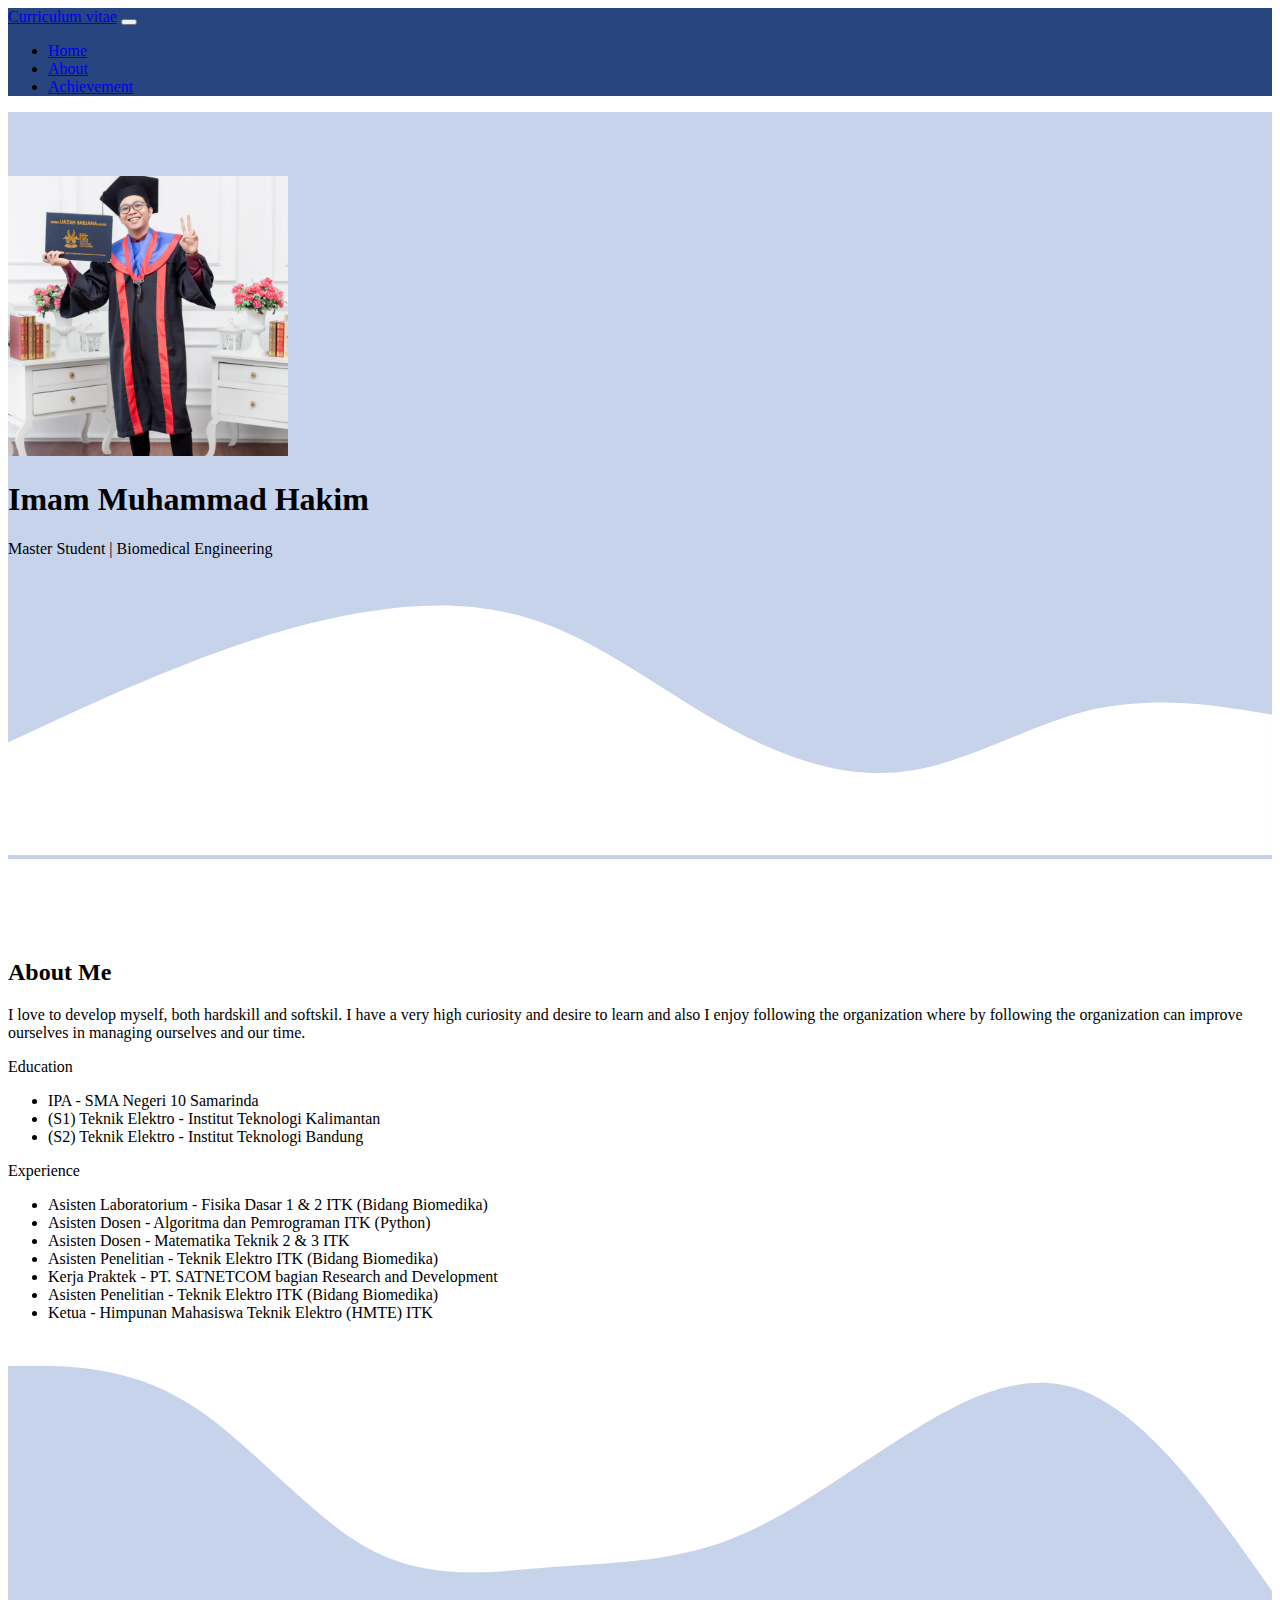
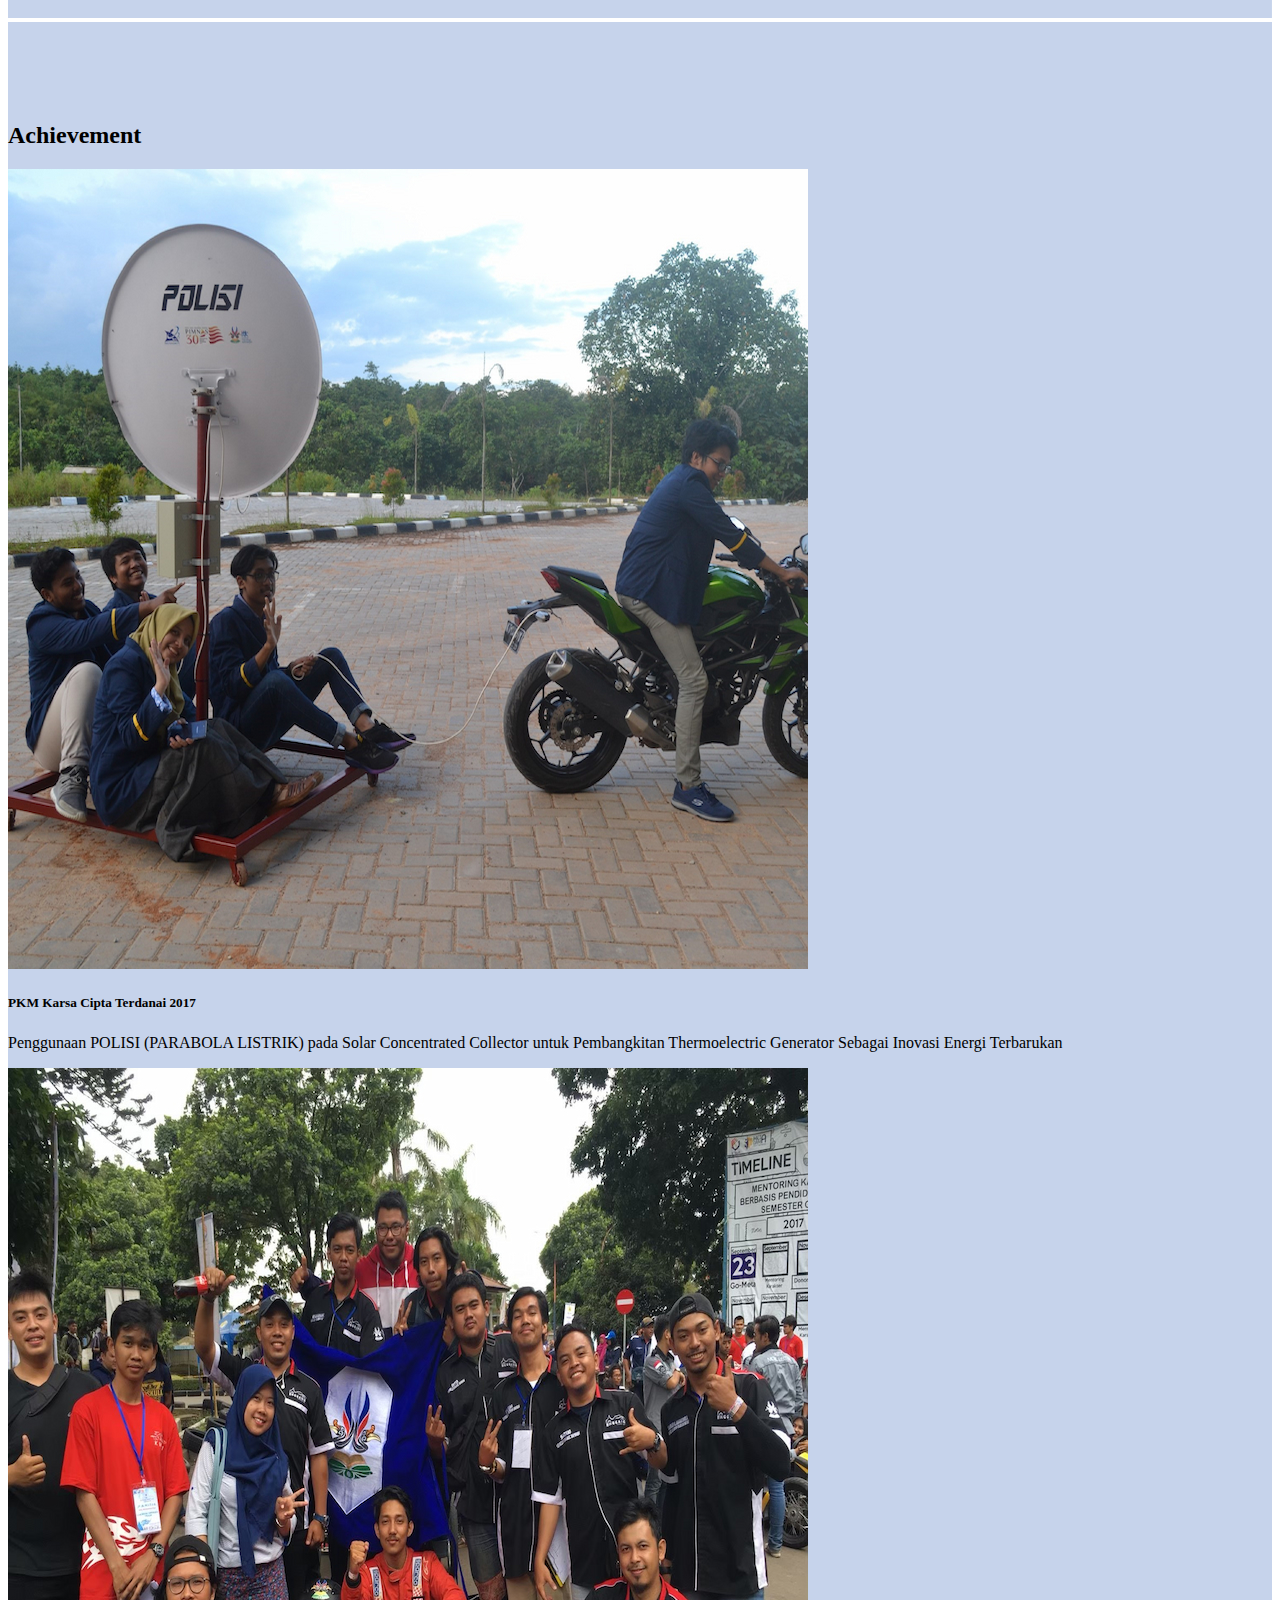
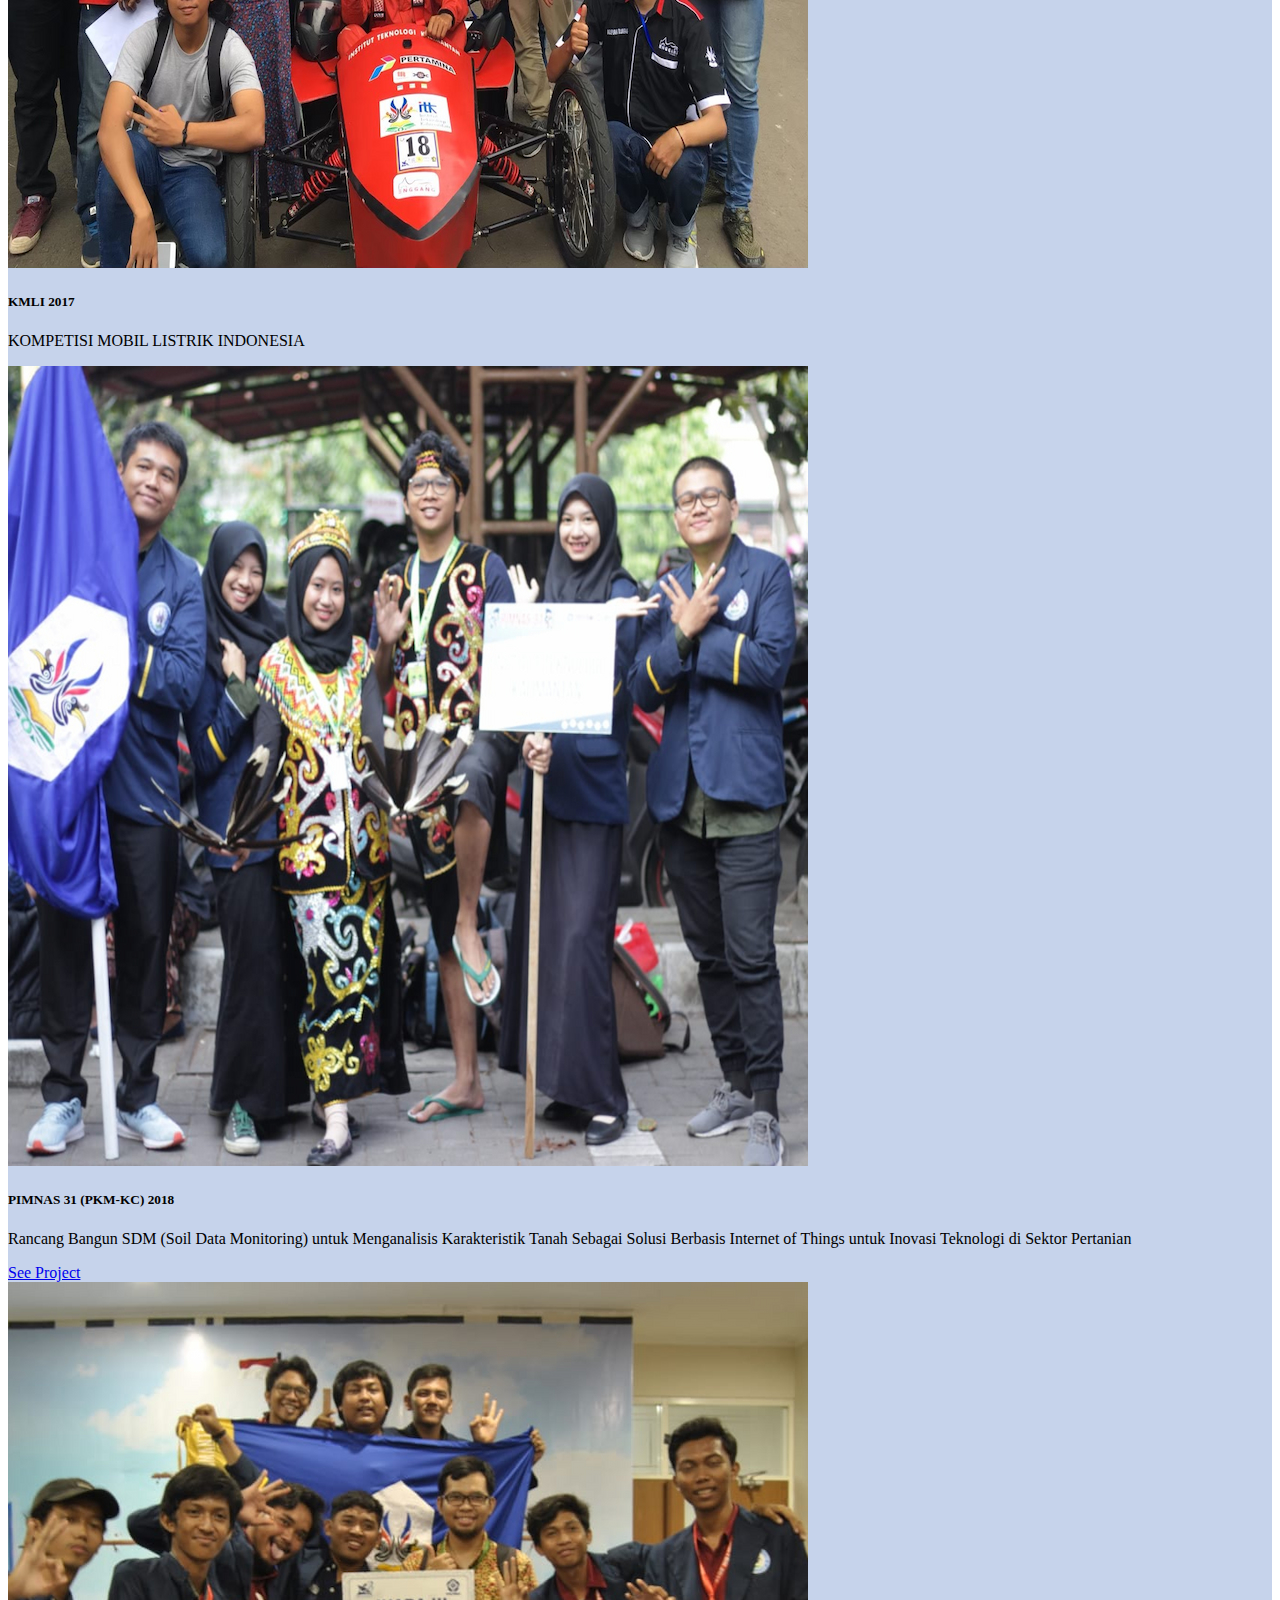
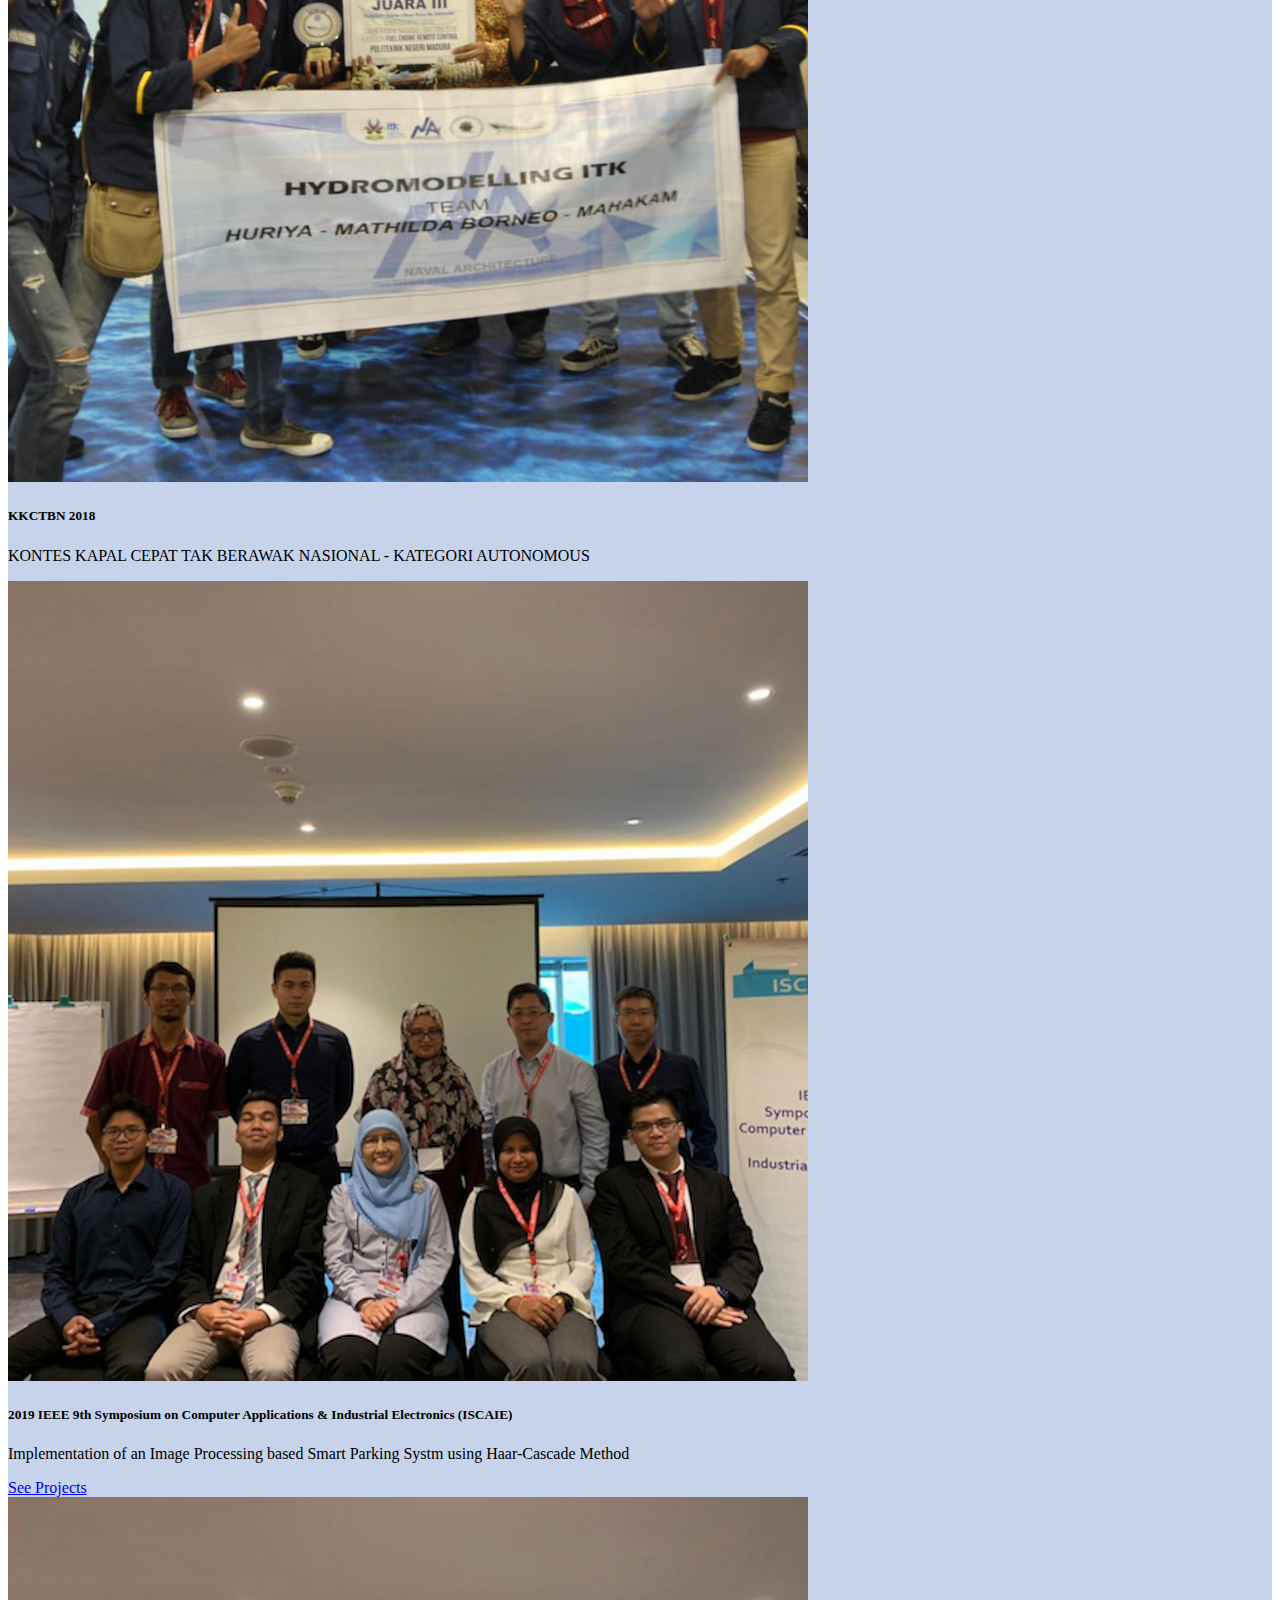
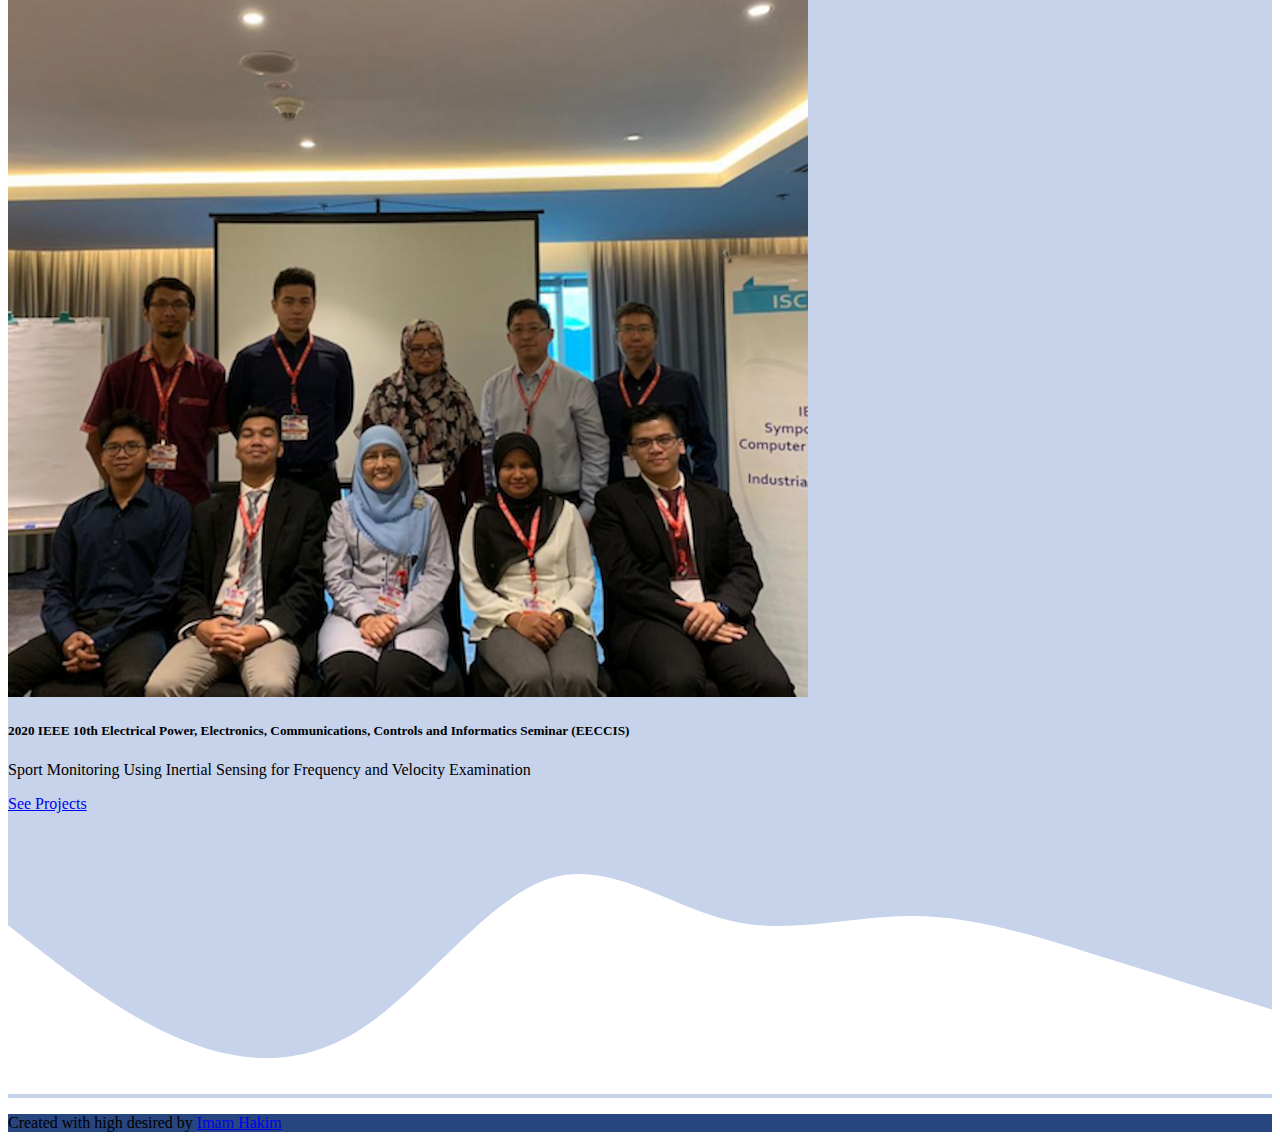
==== index.html @ 37e56568 "Rename home.html to index.html" ====
<!DOCTYPE html>
<html lang="en">
<head>
    <meta charset="UTF-8">
    <meta http-equiv="X-UA-Compatible" content="IE=edge">
    <meta name="viewport" content="width=device-width, initial-scale=1.0">
    <link href="https://cdn.jsdelivr.net/npm/bootstrap@5.0.1/dist/css/bootstrap.min.css" rel="stylesheet" integrity="sha384-+0n0xVW2eSR5OomGNYDnhzAbDsOXxcvSN1TPprVMTNDbiYZCxYbOOl7+AMvyTG2x" crossorigin="anonymous">
    <!-- My CSS-->
    <link rel="stylesheet" href="style.css" />
    <title>Home</title>
</head>
<body id="home">

    <nav class="navbar fixed-top navbar-expand-lg navbar-dark shadow-sm" style="background-color: #27457e">
        <div class="container">
          <a class="navbar-brand" href="#home">Curriculum vitae</a>
          <button class="navbar-toggler" type="button" data-bs-toggle="collapse" data-bs-target="#navbarSupportedContent" aria-controls="navbarSupportedContent" aria-expanded="false" aria-label="Toggle navigation">
            <span class="navbar-toggler-icon"></span>
          </button>
          <div class="collapse navbar-collapse" id="navbarSupportedContent">
            <ul class="navbar-nav ms-auto">
              <li class="nav-item">
                <a class="nav-link active" aria-current="page" href="#home">Home</a>
              </li>
              <li class="nav-item">
                <a class="nav-link active" href="#about">About</a>
              </li>
              <li class="nav-item">
                <a class="nav-link active" href="#projects">Achievement</a>
              </li>
            </ul>
          </div>
        </div>
      </nav>

    <section class="jumbotron text-center mt-5">
      <img src="img/imam.png" alt="Imam Muhammad Hakim" width="280" 
      class="rounded-circle">
      <h1 class="display-4">Imam Muhammad Hakim</h1>
      <p class="lead">Master Student | Biomedical Engineering</p>
      <svg xmlns="http://www.w3.org/2000/svg" viewBox="0 0 1440 320"><path fill="#ffffff" fill-opacity="1" d="M0,192L34.3,176C68.6,160,137,128,206,101.3C274.3,75,343,53,411,42.7C480,32,549,32,617,58.7C685.7,85,754,139,823,176C891.4,213,960,235,1029,224C1097.1,213,1166,171,1234,154.7C1302.9,139,1371,149,1406,154.7L1440,160L1440,320L1405.7,320C1371.4,320,1303,320,1234,320C1165.7,320,1097,320,1029,320C960,320,891,320,823,320C754.3,320,686,320,617,320C548.6,320,480,320,411,320C342.9,320,274,320,206,320C137.1,320,69,320,34,320L0,320Z"></path></svg>
    </section>

    <section id="about">
      <div class="container">
        <div class="row text-center">
          <div class="col mb-3">
            <h2>About Me</h2>
            <p class="fs-4">I love to develop myself, both hardskill and softskil. I have a very high curiosity and desire to learn and also I enjoy following the organization 
              where by following the organization can improve ourselves in managing ourselves and our time.</p>
          </div>
          <div class="row justify-content-center fs-5">
            <div class="col-md-5">
              <div class="card">
                <div class="card-header">
                  Education
                </div>
                <ul class="list-group list-group-flush">
                  <li class="list-group-item">IPA - SMA Negeri 10 Samarinda</li>
                  <li class="list-group-item">(S1) Teknik Elektro - Institut Teknologi Kalimantan</li>
                  <li class="list-group-item">(S2) Teknik Elektro - Institut Teknologi Bandung</li>
                </ul>
              </div>
            </div>
            <div class="col-md-5">
              <div class="card">
                <div class="card-header">
                  Experience
                </div>
                <ul class="list-group list-group-flush">
                  <li class="list-group-item">Asisten Laboratorium - Fisika Dasar 1 & 2 ITK  (Bidang Biomedika)</li>
                  <li class="list-group-item">Asisten Dosen - Algoritma dan Pemrograman ITK (Python)</li>
                  <li class="list-group-item">Asisten Dosen - Matematika Teknik 2 & 3 ITK</li>
                  <li class="list-group-item">Asisten Penelitian - Teknik Elektro ITK (Bidang Biomedika)</li>
                  <li class="list-group-item">Kerja Praktek - PT. SATNETCOM bagian Research and Development</li>
                  <li class="list-group-item">Asisten Penelitian - Teknik Elektro ITK (Bidang Biomedika)</li>
                  <li class="list-group-item">Ketua - Himpunan Mahasiswa Teknik Elektro (HMTE) ITK</li>
                </ul>
              </div>
            </div>
          </div>
        </div>
      </div>
      <svg xmlns="http://www.w3.org/2000/svg" viewBox="0 0 1440 320"><path fill="#1247aa3d" fill-opacity="1" d="M0,32L34.3,32C68.6,32,137,32,206,74.7C274.3,117,343,203,411,240C480,277,549,267,617,261.3C685.7,256,754,256,823,229.3C891.4,203,960,149,1029,106.7C1097.1,64,1166,32,1234,64C1302.9,96,1371,192,1406,240L1440,288L1440,320L1405.7,320C1371.4,320,1303,320,1234,320C1165.7,320,1097,320,1029,320C960,320,891,320,823,320C754.3,320,686,320,617,320C548.6,320,480,320,411,320C342.9,320,274,320,206,320C137.1,320,69,320,34,320L0,320Z"></path></svg>
    </section>

    <section id="projects">
      <div class="container">
        <div class="row text-center">
          <div class="col mb-3">
            <h2>Achievement</h2>
          </div>
        </div>
        <div class="row justify-content-center">
          <div class="col-md-4 mb-3">
            <div class="card">
              <img src="img/PKM 2017.jpg" class="card-img-top" alt="Pengalaman 1">
              <div class="card-body">
                <h5 class="card-title">PKM Karsa Cipta Terdanai 2017</h5>
                <p class="card-text">Penggunaan POLISI (PARABOLA LISTRIK) pada Solar Concentrated 
                  Collector untuk Pembangkitan Thermoelectric Generator Sebagai Inovasi Energi 
                  Terbarukan
                </p>
              </div>
            </div>
          </div>
          <div class="col-md-4 mb-3">
            <div class="card">
              <img src="img/217.jpg" class="card-img-top" alt="Pengalaman 2">
              <div class="card-body">
                <h5 class="card-title">KMLI 2017</h5>
                <p class="card-text">KOMPETISI MOBIL LISTRIK INDONESIA
                </p>
              </div>
            </div>
          </div>
          <div class="col-md-4 mb-3">
            <div class="card">
              <img src="img/Pimnas.jpg" class="card-img-top" alt="Pengalaman 3">
              <div class="card-body">
                <h5 class="card-title">PIMNAS 31 (PKM-KC) 2018</h5>
                <p class="card-text">Rancang Bangun SDM (Soil Data Monitoring) untuk Menganalisis Karakteristik Tanah Sebagai
                  Solusi Berbasis Internet of Things untuk Inovasi Teknologi di Sektor Pertanian
                </p>
                <a href="https://github.com/imamhakim/project-SDM-Soil-Data-Monitoring-" class="btn btn-primary">See Project</a>
              </div>
            </div>
          </div>
          <div class="col-md-4 mb-3">
            <div class="card">
              <img src="img/kkctbn.jpg" class="card-img-top" alt="Pengalaman 4">
              <div class="card-body">
                <h5 class="card-title">KKCTBN 2018</h5>
                <p class="card-text">KONTES KAPAL CEPAT TAK BERAWAK NASIONAL - KATEGORI AUTONOMOUS
                </p>
              </div>
            </div>
          </div>
          <div class="col-md-4 mb-3">
            <div class="card">
              <img src="img/ISCAIE (1).jpg" class="card-img-top" alt="Pengalaman 6">
              <div class="card-body">
                <h5 class="card-title">2019 IEEE 9th Symposium on Computer Applications & Industrial Electronics (ISCAIE)</h5>
                <p class="card-text">Implementation of an Image Processing based Smart Parking Systm using Haar-Cascade Method
                </p>
                <a href="https://ieeexplore.ieee.org/document/8743906" class="btn btn-primary">See Projects</a>
              </div>
            </div>
          </div>
          <div class="col-md-4 mb-3">
            <div class="card">
              <img src="img/ISCAIE (1).jpg" class="card-img-top" alt="Pengalaman 7">
              <div class="card-body">
                <h5 class="card-title">2020 IEEE 10th Electrical Power, Electronics, Communications,
                  Controls and Informatics Seminar (EECCIS)</h5>
                <p class="card-text">Sport Monitoring Using Inertial Sensing for Frequency and Velocity Examination
                </p>
                <a href="https://github.com/imamhakim/SportMonitoring" class="btn btn-primary">See Projects</a>
              </div>
            </div>
          </div>
        </div>
      </div>
      <svg xmlns="http://www.w3.org/2000/svg" viewBox="0 0 1440 320"><path fill="#ffffff" fill-opacity="1" d="M0,128L34.3,154.7C68.6,181,137,235,206,261.3C274.3,288,343,288,411,240C480,192,549,96,617,74.7C685.7,53,754,107,823,122.7C891.4,139,960,117,1029,117.3C1097.1,117,1166,139,1234,160C1302.9,181,1371,203,1406,213.3L1440,224L1440,320L1405.7,320C1371.4,320,1303,320,1234,320C1165.7,320,1097,320,1029,320C960,320,891,320,823,320C754.3,320,686,320,617,320C548.6,320,480,320,411,320C342.9,320,274,320,206,320C137.1,320,69,320,34,320L0,320Z"></path></svg>
    </section>

    <footer class="text-white text-center" style="background-color: #27457e">
      <p>Created with high desired by <a href="https://www.instagram.com/i_mhakim/" class="text-white fw-bold">Imam Hakim</a></p>
    </footer>

    <script src="https://cdn.jsdelivr.net/npm/bootstrap@5.0.1/dist/js/bootstrap.bundle.min.js" integrity="sha384-gtEjrD/SeCtmISkJkNUaaKMoLD0//ElJ19smozuHV6z3Iehds+3Ulb9Bn9Plx0x4" crossorigin="anonymous"></script>
</body>
</html>
---- style.css ----
.jumbotron {
  padding-top: 4rem;
  background-color: #1247aa3d;
}

#projects {
  background-color: #1247aa3d;
}

section {
  padding-top: 5rem;
}
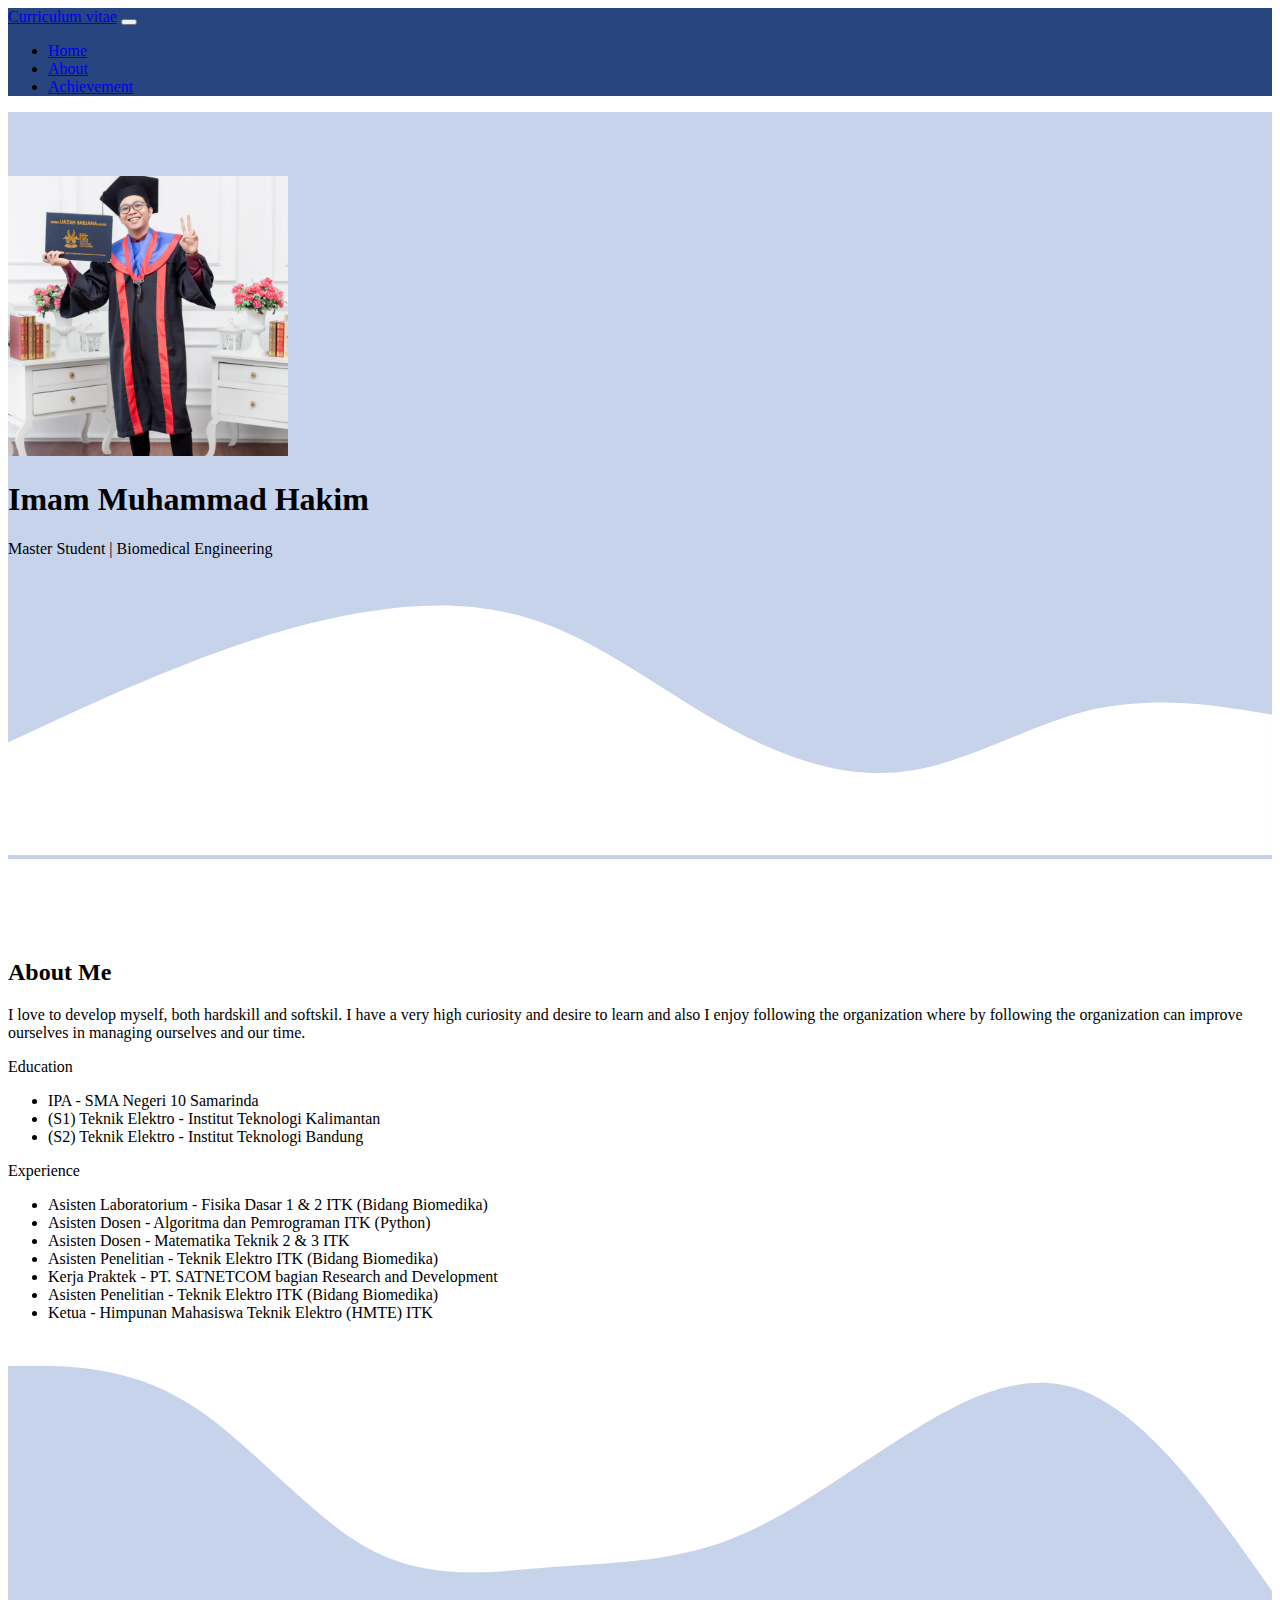
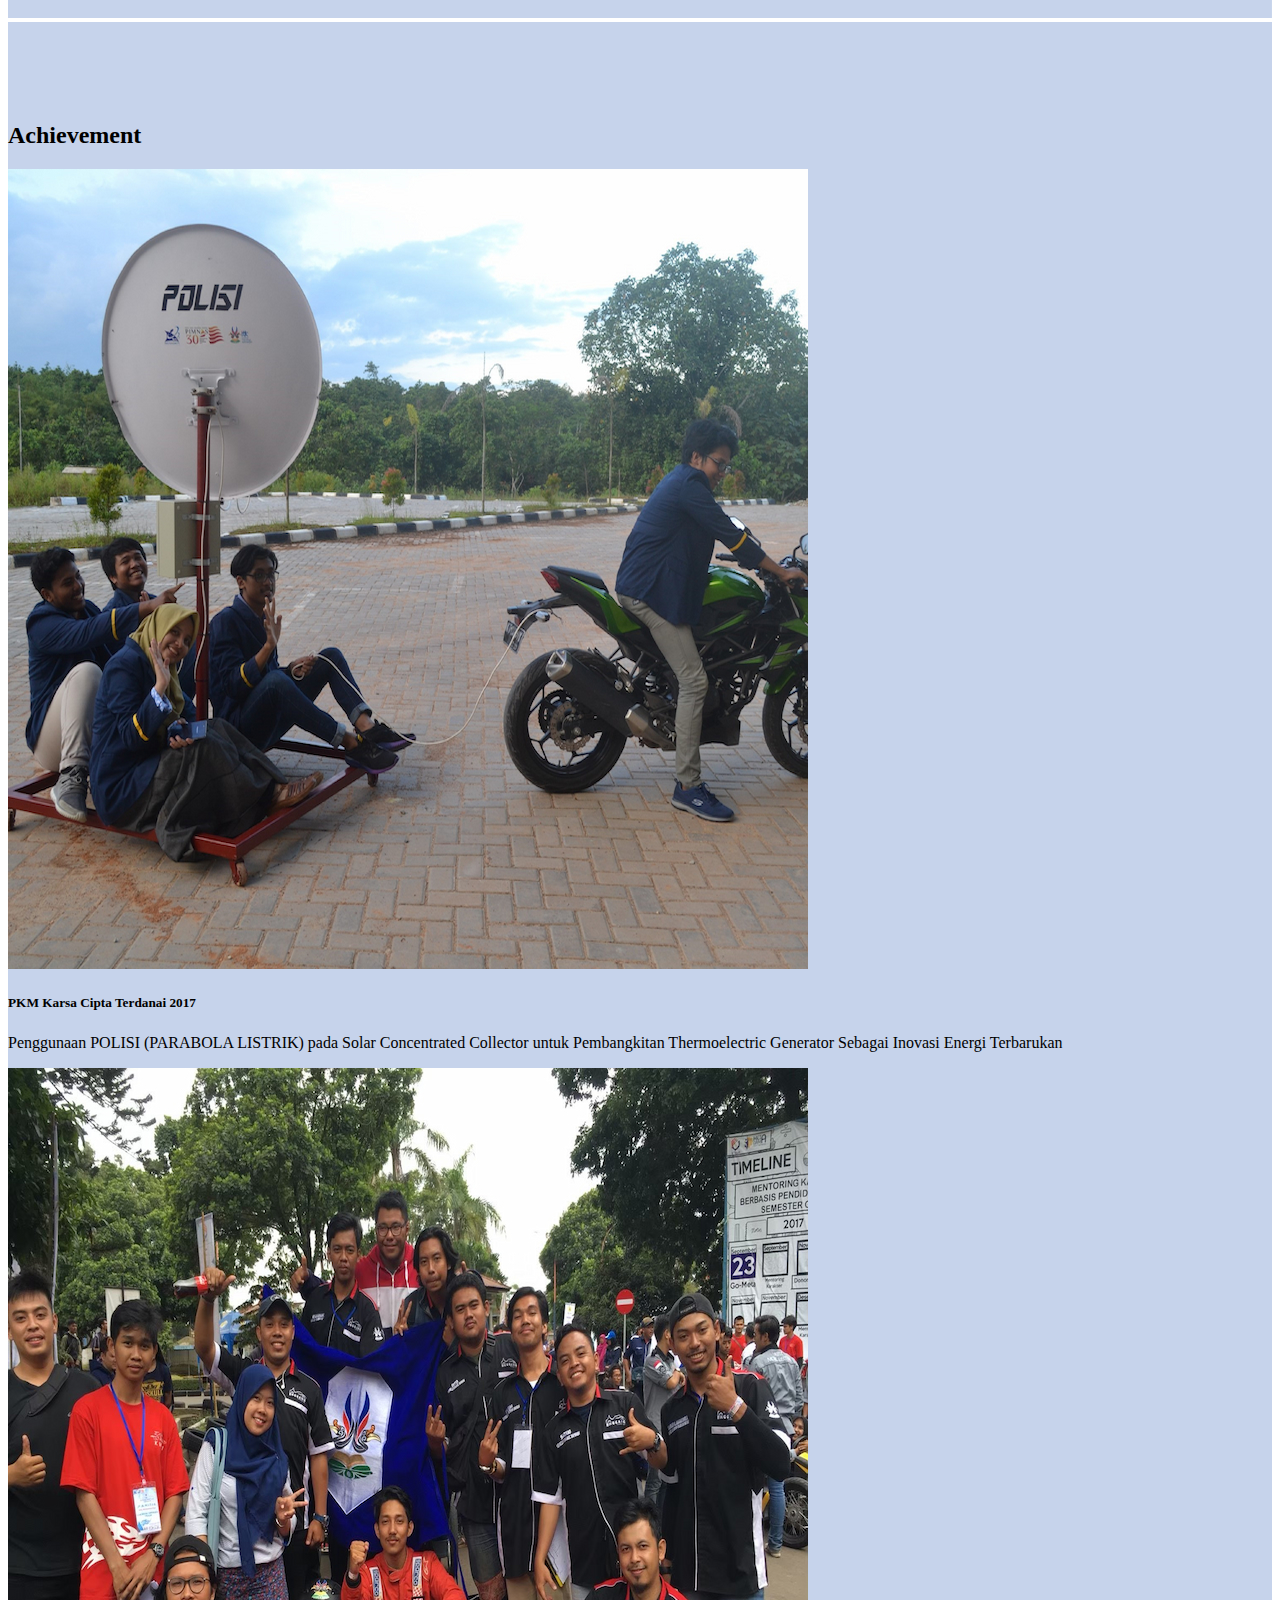
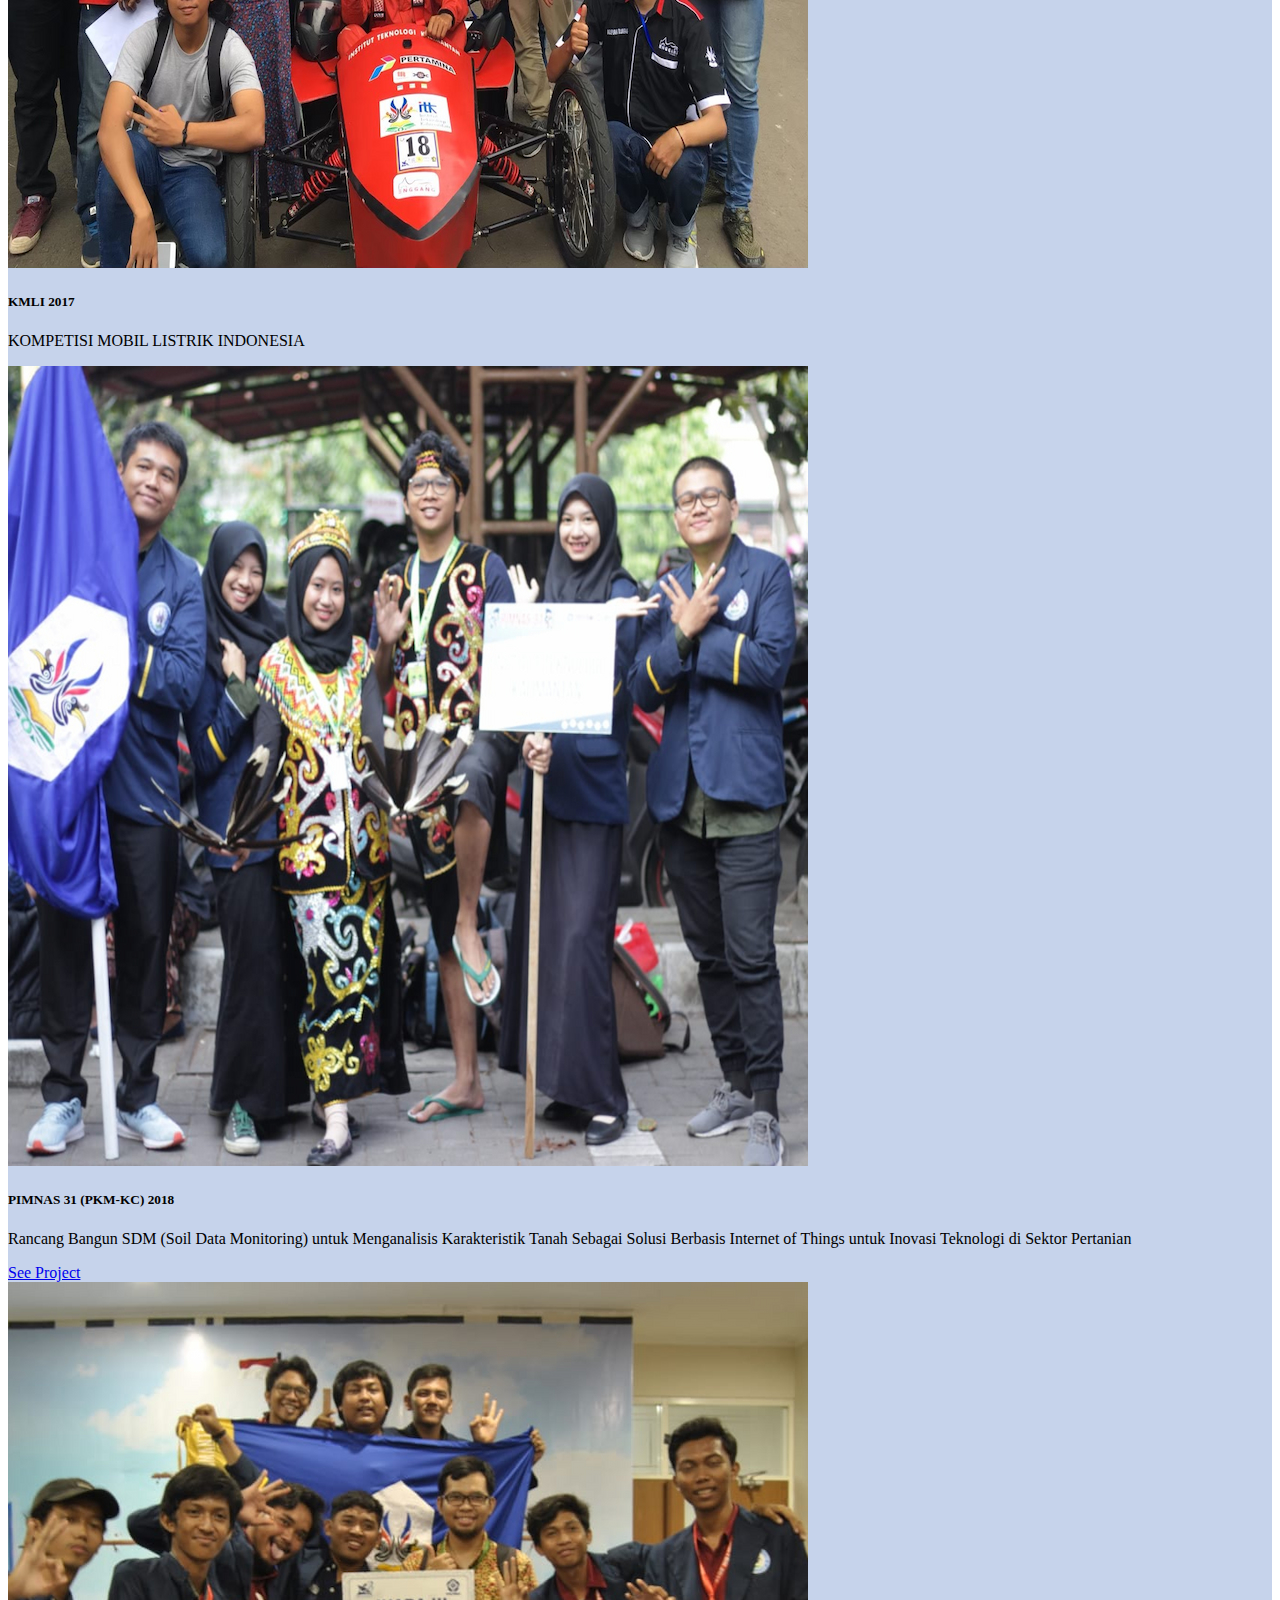
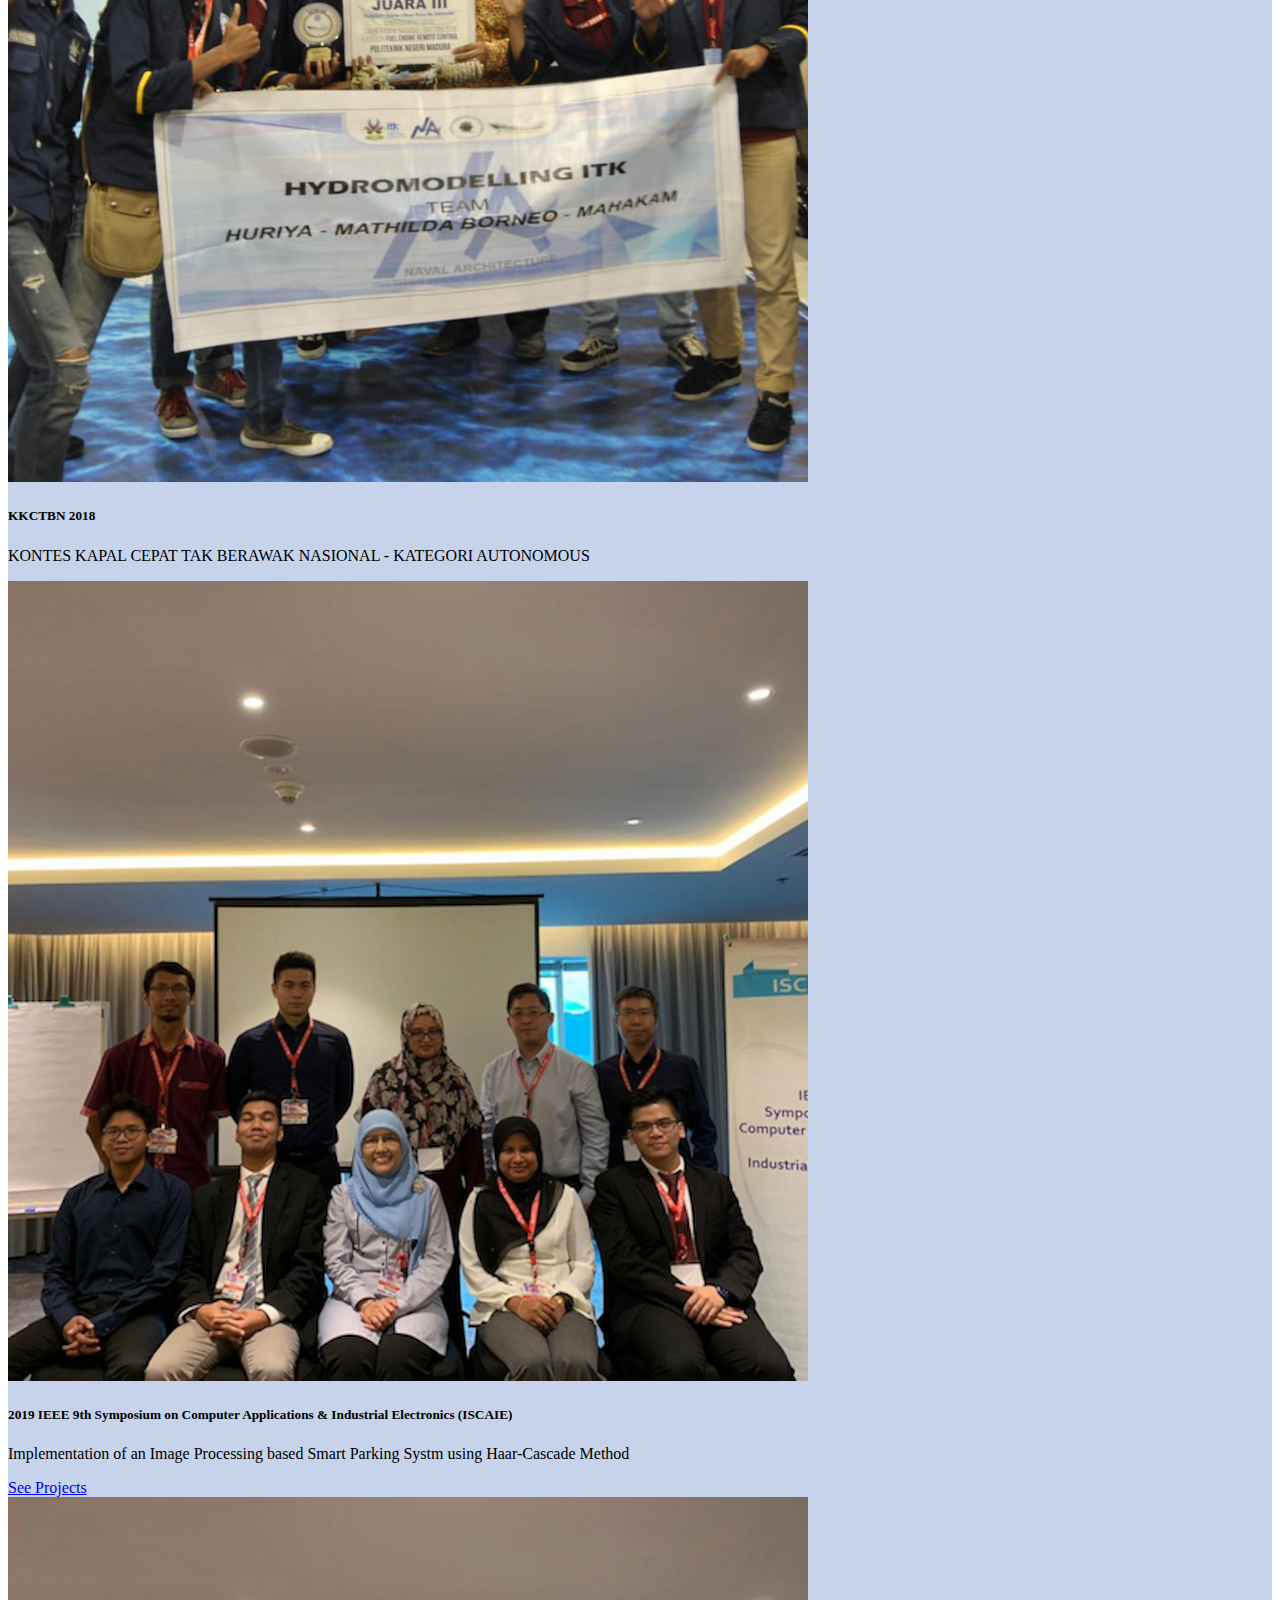
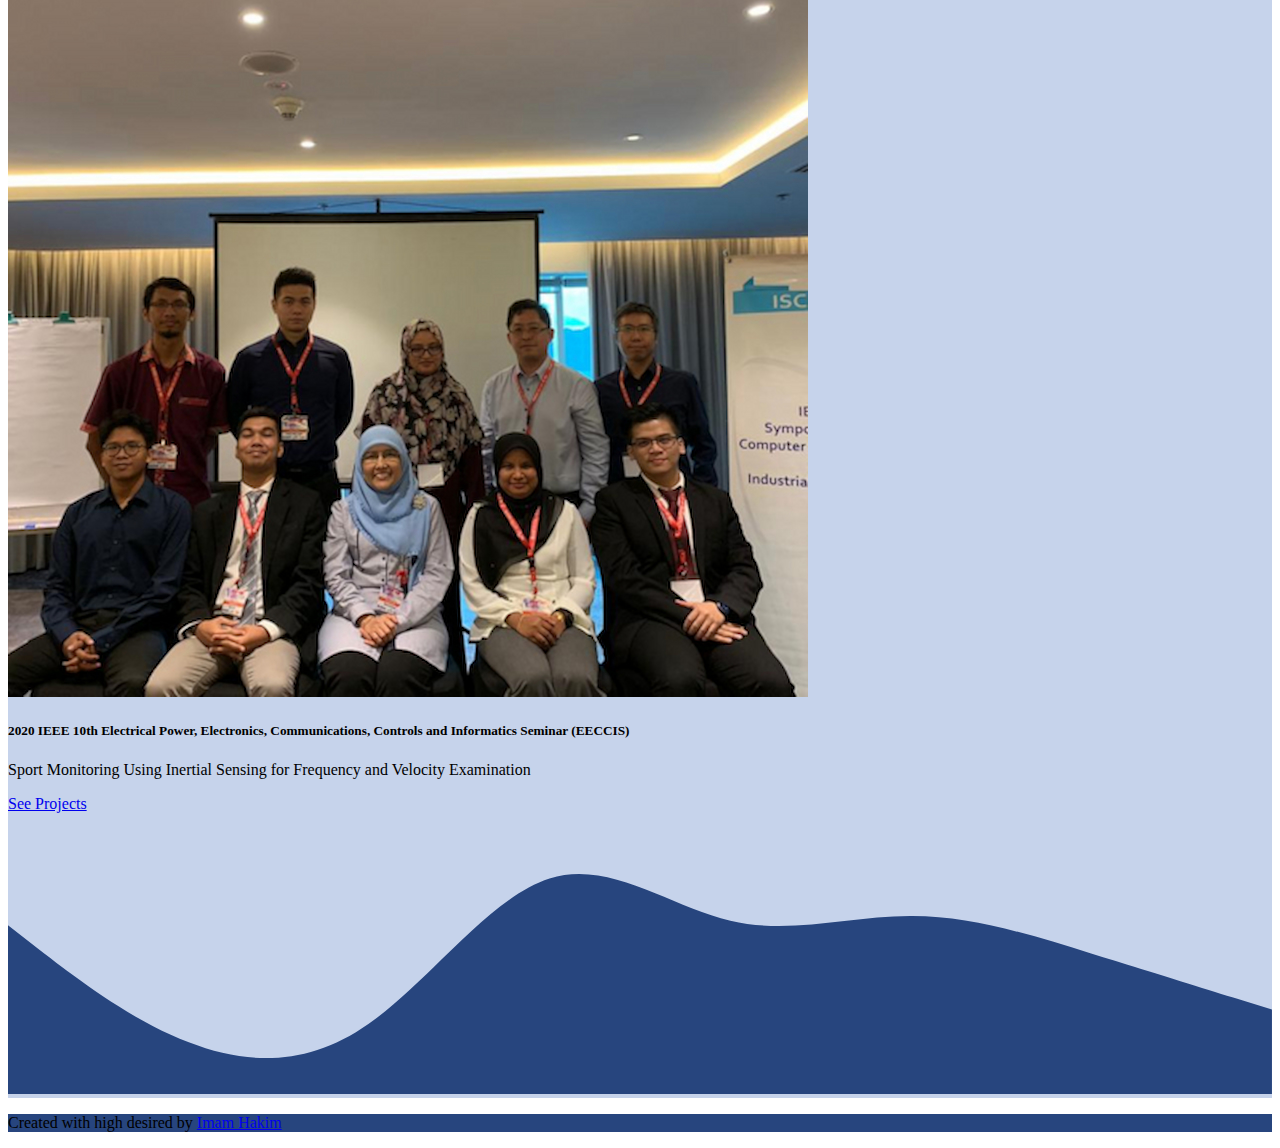
==== commit a25b2ae1: "Update index.html" ====
--- a/index.html
+++ b/index.html
@@ -7,7 +7,7 @@
     <link href="https://cdn.jsdelivr.net/npm/bootstrap@5.0.1/dist/css/bootstrap.min.css" rel="stylesheet" integrity="sha384-+0n0xVW2eSR5OomGNYDnhzAbDsOXxcvSN1TPprVMTNDbiYZCxYbOOl7+AMvyTG2x" crossorigin="anonymous">
     <!-- My CSS-->
     <link rel="stylesheet" href="style.css" />
-    <title>Home</title>
+    <title>Imam Muhammad Hakim CV</title>
 </head>
 <body id="home">
 
@@ -161,10 +161,10 @@
           </div>
         </div>
       </div>
-      <svg xmlns="http://www.w3.org/2000/svg" viewBox="0 0 1440 320"><path fill="#ffffff" fill-opacity="1" d="M0,128L34.3,154.7C68.6,181,137,235,206,261.3C274.3,288,343,288,411,240C480,192,549,96,617,74.7C685.7,53,754,107,823,122.7C891.4,139,960,117,1029,117.3C1097.1,117,1166,139,1234,160C1302.9,181,1371,203,1406,213.3L1440,224L1440,320L1405.7,320C1371.4,320,1303,320,1234,320C1165.7,320,1097,320,1029,320C960,320,891,320,823,320C754.3,320,686,320,617,320C548.6,320,480,320,411,320C342.9,320,274,320,206,320C137.1,320,69,320,34,320L0,320Z"></path></svg>
+      <svg xmlns="http://www.w3.org/2000/svg" viewBox="0 0 1440 320"><path fill="#27457e" fill-opacity="1" d="M0,128L34.3,154.7C68.6,181,137,235,206,261.3C274.3,288,343,288,411,240C480,192,549,96,617,74.7C685.7,53,754,107,823,122.7C891.4,139,960,117,1029,117.3C1097.1,117,1166,139,1234,160C1302.9,181,1371,203,1406,213.3L1440,224L1440,320L1405.7,320C1371.4,320,1303,320,1234,320C1165.7,320,1097,320,1029,320C960,320,891,320,823,320C754.3,320,686,320,617,320C548.6,320,480,320,411,320C342.9,320,274,320,206,320C137.1,320,69,320,34,320L0,320Z"></path></svg>
     </section>
 
-    <footer class="text-white text-center" style="background-color: #27457e">
+    <footer class="text-white text-center pb-4" style="background-color: #27457e">
       <p>Created with high desired by <a href="https://www.instagram.com/i_mhakim/" class="text-white fw-bold">Imam Hakim</a></p>
     </footer>
 
